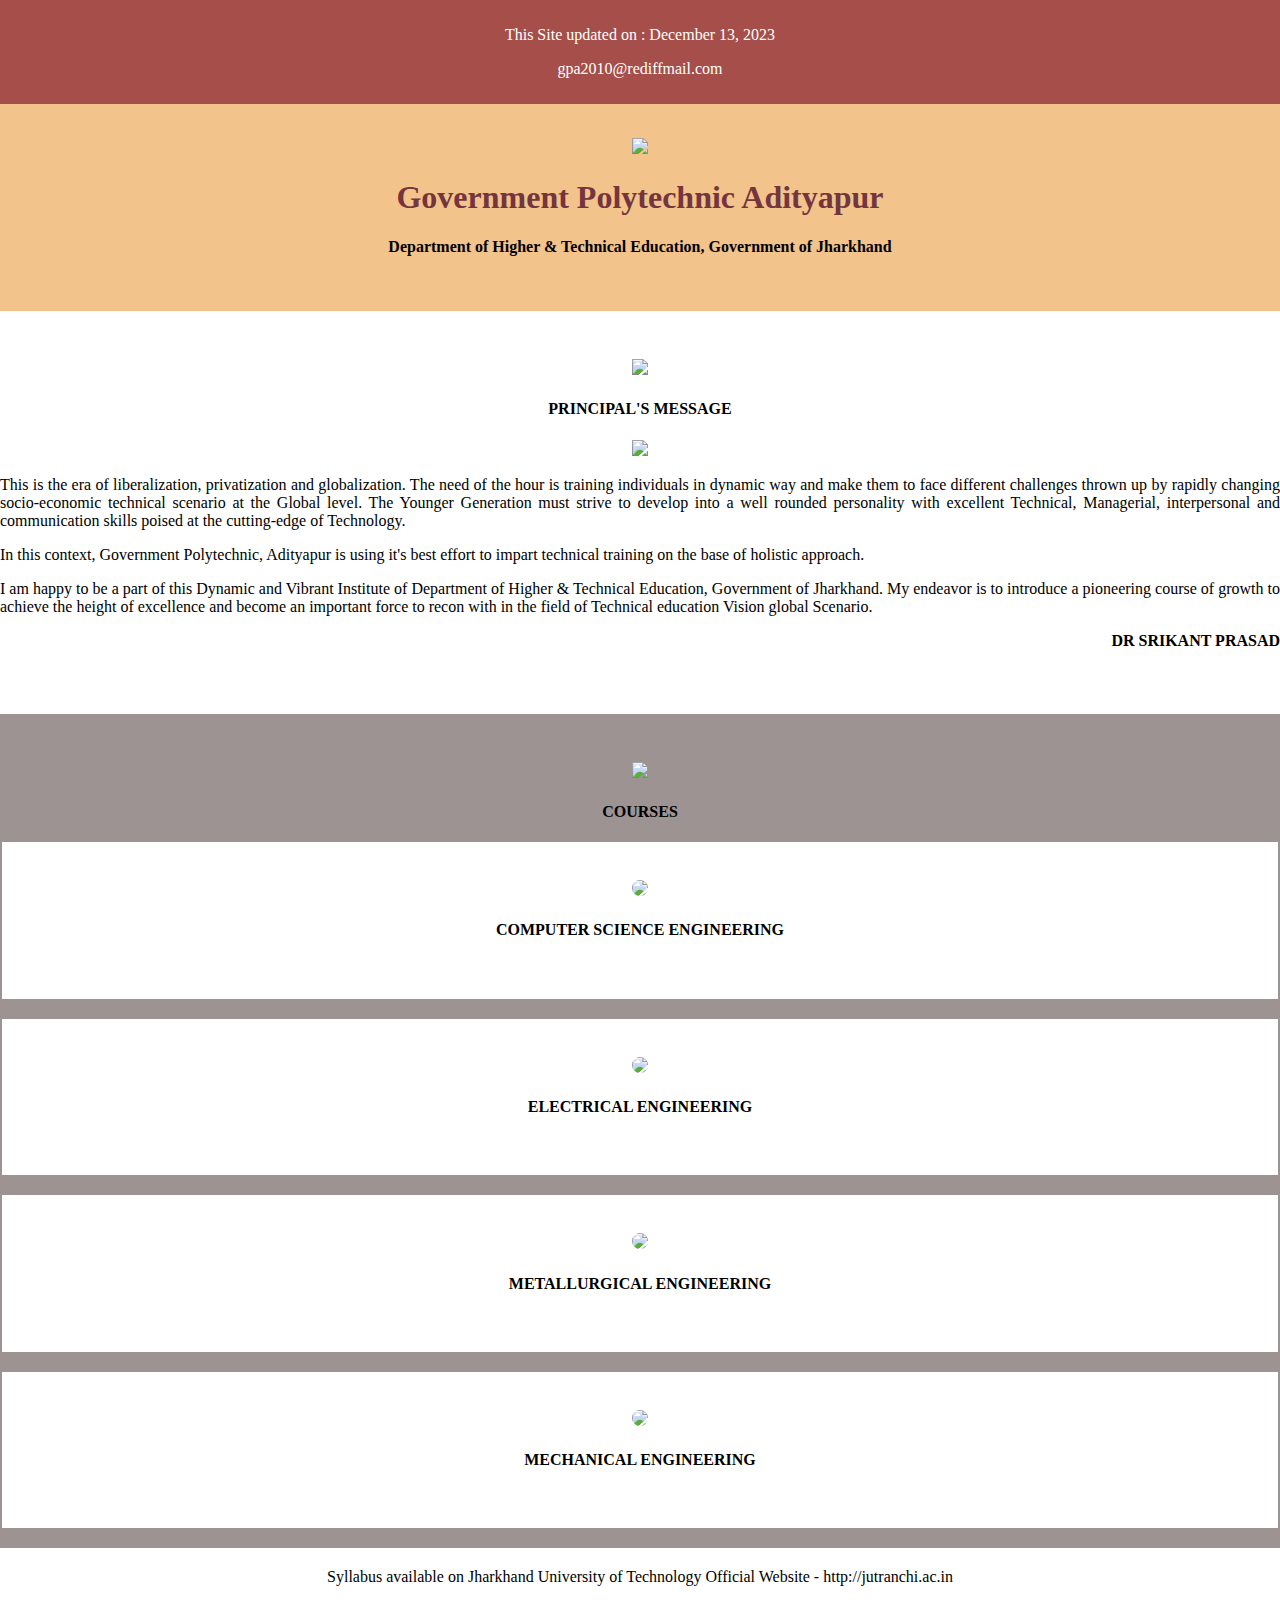
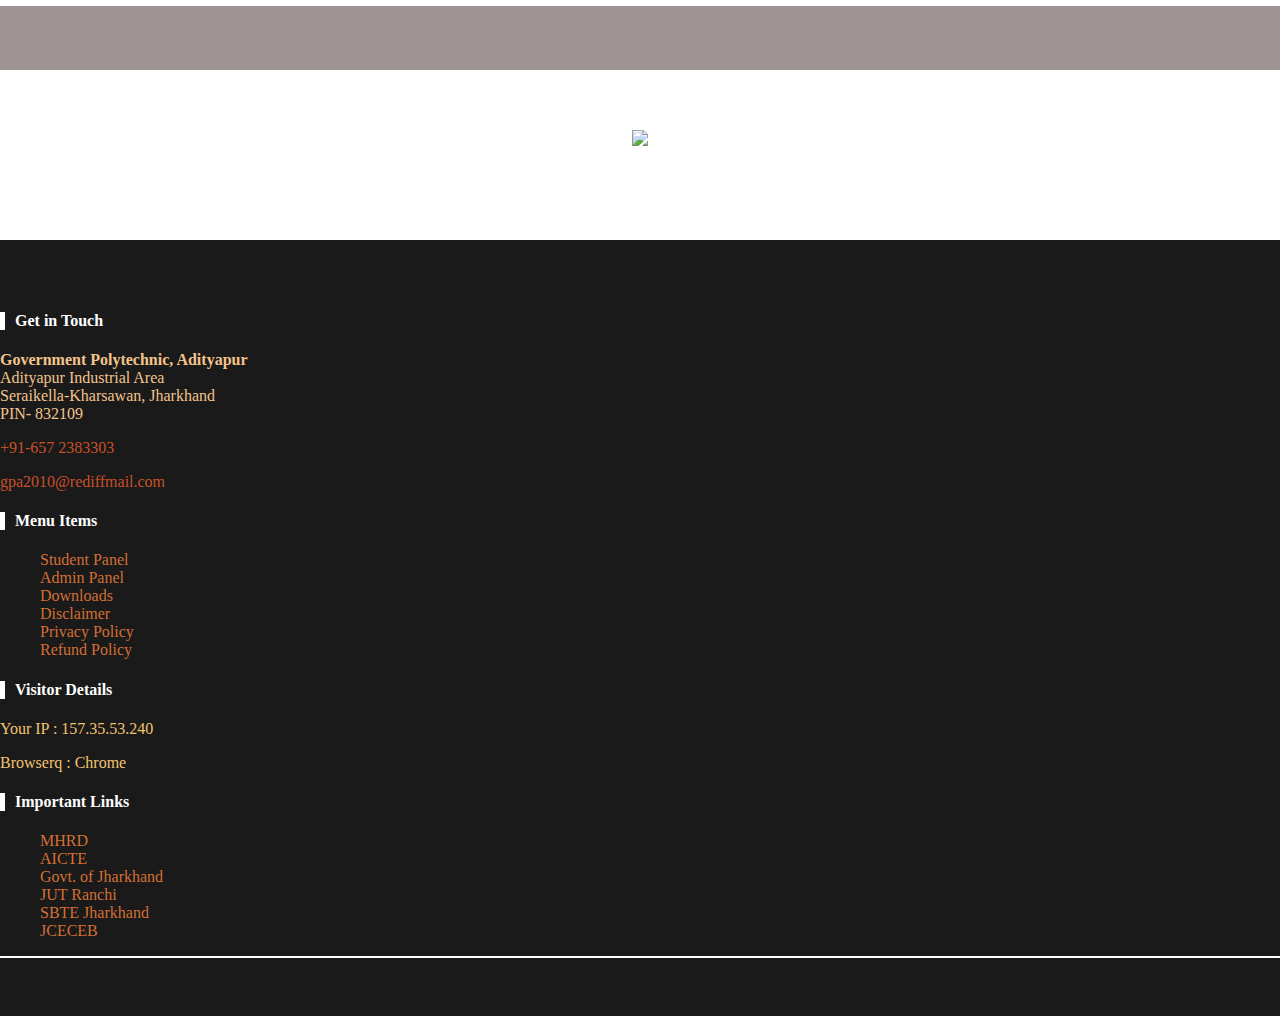
==== index.html @ 2594b0dd "done" ====
<!DOCTYPE html>
<html lang="en">
<head>
    <meta charset="UTF-8">
    <meta name="viewport" content="width=device-width, initial-scale=1.0">
    <title>GPADP</title>
    <link rel="stylesheet" href="https://cdn.jsdelivr.net/npm/bootstrap@4.6.2/dist/css/bootstrap.min.css" integrity="sha384-xOolHFLEh07PJGoPkLv1IbcEPTNtaed2xpHsD9ESMhqIYd0nLMwNLD69Npy4HI+N" crossorigin="anonymous">
    <link rel="stylesheet" href="style.css"/>
</head>
<body>
    <header class="toparea">
        <div class="container">
            <div class="row">
                <div class="col">
                    <p>This Site updated on : December 13, 2023</p>
                </div>
                <div class="col">
                    <p>gpa2010@rediffmail.com</p>
                </div>
            </div>
        </div>
    </header>
    <section class="logoarea">
        <div class="container">
            <div class="row">
                <div class="col-3">
                    <img src="https://gpadp.org.in/assets/images/jhlogo.png"/>
                </div>
                <div class="col-9">
                    <h1>Government Polytechnic Adityapur</h1>
                    <h4>Department of Higher & Technical Education, Government of Jharkhand</h4>
                </div>
            </div>
        </div>
    </section>
    <section>
        <div class="container">
            <div class="row">
                <div class="col"></div>
            </div>
        </div>
    </section>
    <section>
        <div class="container">
            <div class="row">
                <div class="col"></div>
            </div>
        </div>
    </section>
    <section class="parea">
        <div class="container">
            <div class="row">
                <div class="col">
                    <img src="https://gpadp.org.in/assets/images/left-arrow.png"/>
                    <h4>PRINCIPAL'S MESSAGE</h4>
                </div>
            </div>
            <div class="row">
                <div class="col-3">
                    <img src="https://gpadp.org.in/assets/sp.jpg"/>
                </div>
                <div class="col-9">
                    <p>This is the era of liberalization, privatization and globalization. The need of the hour is training individuals in dynamic way and make them to face different challenges thrown up by rapidly changing socio-economic technical scenario at the Global level. The Younger Generation must strive to develop into a well rounded personality with excellent Technical, Managerial, interpersonal and communication skills poised at the cutting-edge of Technology.</p>
                    <p>In this context, Government Polytechnic, Adityapur is using it's best effort to impart technical training on the base of holistic approach.</p>
                    <p>I am happy to be a part of this Dynamic and Vibrant Institute of Department of Higher & Technical Education, Government of Jharkhand. My endeavor is to introduce a pioneering course of growth to achieve the height of excellence and become an important force to recon with in the field of Technical education Vision global Scenario.</p>
                    <p><b> DR SRIKANT PRASAD</b></p>
                </div>
            </div>
        </div>
    </section>
    <section class="carea">
        <div class="container">
            <div class="row">
                <div class="col">
                    <img src="https://gpadp.org.in/assets/images/left-arrow.png"/>
                    <h4>COURSES</h4>
                </div>
            </div>
            <div class="row">
                <div class="col">
                    <div class="box">
                        <img src="https://gpadp.org.in/assets/images/cs.webp"/>
                        <h4>COMPUTER SCIENCE ENGINEERING</h4>
                    </div>
                </div>
                <div class="col">
                    <div class="box">
                        <img src="https://gpadp.org.in/assets/images/ele.webp"/>
                        <h4>ELECTRICAL ENGINEERING</h4>
                    </div>
                </div>
                <div class="col">
                    <div class="box">
                        <img src="https://gpadp.org.in/assets/images/meta.webp"/>
                        <h4>METALLURGICAL ENGINEERING</h4>
                    </div>
                </div>
                <div class="col">
                    <div class="box">
                        <img src="https://gpadp.org.in/assets/images/mech2.webp"/>
                        <h4>MECHANICAL ENGINEERING</h4>
                    </div>
                </div>
            </div>
            <div class="row">
                <div class="col">
                    <p>Syllabus available on Jharkhand University of Technology Official Website - http://jutranchi.ac.in</p>
                </div>
            </div>
        </div>
    </section>
    <section class="alumni">
        <div class="container">
            <div class="row">
                <div class="col">
                    <img src="https://www.gpadp.org.in/assets/alumni.png"/>
                </div>
            </div>
        </div>
    </section>
    <footer class="footerarea">
        <div class="container">
            <div class="row">
                <div class="col">
                    <h4>Get in Touch</h4>
                    <p>
                        <b>Government Polytechnic, Adityapur</b><br/>Adityapur Industrial Area<br/>Seraikella-Kharsawan, Jharkhand<br/>PIN- 832109
                    </p>
                    <p>  +91-657 2383303</p>
                    <p>  gpa2010@rediffmail.com</p>
                </div>
                <div class="col">
                    <h4>Menu Items</h4>
                    <ul>
                        <li> Student Panel</li>
                        <li> Admin Panel</li>
                        <li> Downloads</li>
                        <li> Disclaimer</li>
                        <li> Privacy Policy</li>
                        <li> Refund Policy</li>
                    </ul>
                </div>
                <div class="col">
                    <h4>Visitor Details</h4>
                    <div class="text">
                    <p>Your IP : 157.35.53.240</p>
                    <p>Browserq : Chrome</p>
                </div>
                </div>
                <div class="col">
                    <h4>Important Links</h4>
                    <ul>
                        <li> MHRD</li>
                        <li> AICTE</li>
                        <li> Govt. of Jharkhand</li>
                        <li> JUT Ranchi</li>
                        <li> SBTE Jharkhand</li>
                        <li> JCECEB</li>
                    </ul>
                </div>
            </div>
            <div class="row">
                <div class="col">
                    <hr color="white"/>
                </div>
            </div>
        </div>
    </footer>
    <script src="https://cdn.jsdelivr.net/npm/jquery@3.5.1/dist/jquery.slim.min.js" integrity="sha384-DfXdz2htPH0lsSSs5nCTpuj/zy4C+OGpamoFVy38MVBnE+IbbVYUew+OrCXaRkfj" crossorigin="anonymous"></script>
<script src="https://cdn.jsdelivr.net/npm/bootstrap@4.6.2/dist/js/bootstrap.bundle.min.js" integrity="sha384-Fy6S3B9q64WdZWQUiU+q4/2Lc9npb8tCaSX9FK7E8HnRr0Jz8D6OP9dO5Vg3Q9ct" crossorigin="anonymous"></script>
</body>
</html>
---- style.css ----
body{
    margin:0;
    padding:0;
    background:green;
}
.toparea{
    background:#A64E49;
    padding:10px 0;
    color:white;
    text-align:center;
}
.logoarea{
    padding:34px 0;
    color:#74353F;
    background:#F2C38B;
    text-align:center;
}
    .logoarea img{
        height:110px;
    }
    .logoarea h4{
        color:black;
    }
.parea{
    background:white;
    padding:48px 0px;
    text-align:center;
}
    .parea img:last-child{
        width:210px;
    }
    .parea p:last-child{
        text-align:right;
    }
    .parea p{
        text-align: justify;
    }

.carea{
    background:rgb(157, 147, 147);
    text-align:center;
    padding:48px 0;
}
    .box{
        background:white;
        padding:38px 10px;
        margin:20px 2px;
    }
    .box img{
        height:150px;
        transition:all 2s;
        border-radius:50%;
    }
    .box img:hover{
        transform: rotate(360deg);
        background:transparent;
    }
    .carea p{
        background:white;
        padding:20px 0;
    }
.alumni{
    background:white;
    background-image:url('graduation.jpg');
    background-size:1500px 310px;
    background-repeat: no-repeat;
    text-align:center;
    padding:60px 0 90px 0;
}
.footerarea{
    padding:50px 0px;
    background:#1A1A1A;
}
.footerarea h4{
    border-left:solid 5px white;
    padding:0 10px;
    color: white;
}
.footerarea p{
    color:#F2C38B;
}
.footerarea p:nth-child(3){
    color:#C85029;
}
.footerarea p:nth-child(4){
    color:#C85029;
}
.footerarea ul li{
    list-style-type: none;
    color:#D36F35;
}
.text p{
    color:#F2C36E;
}
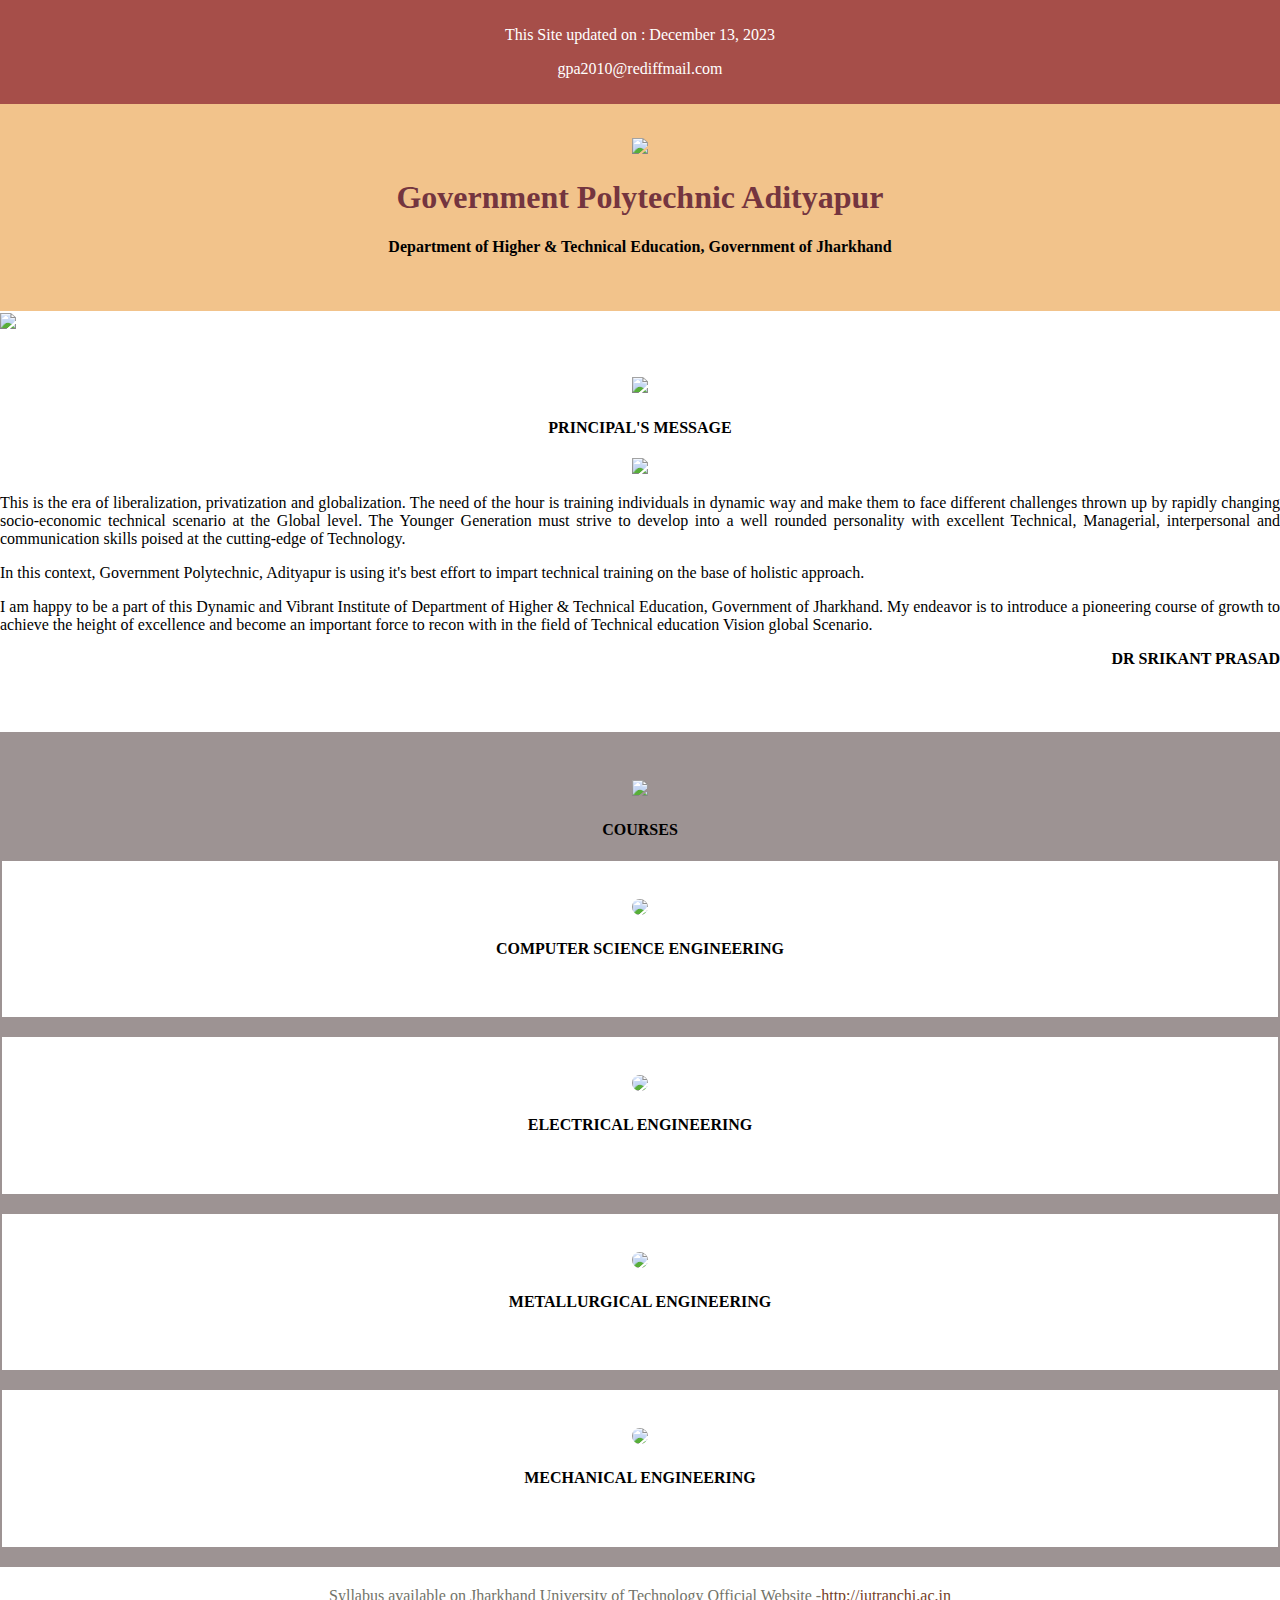
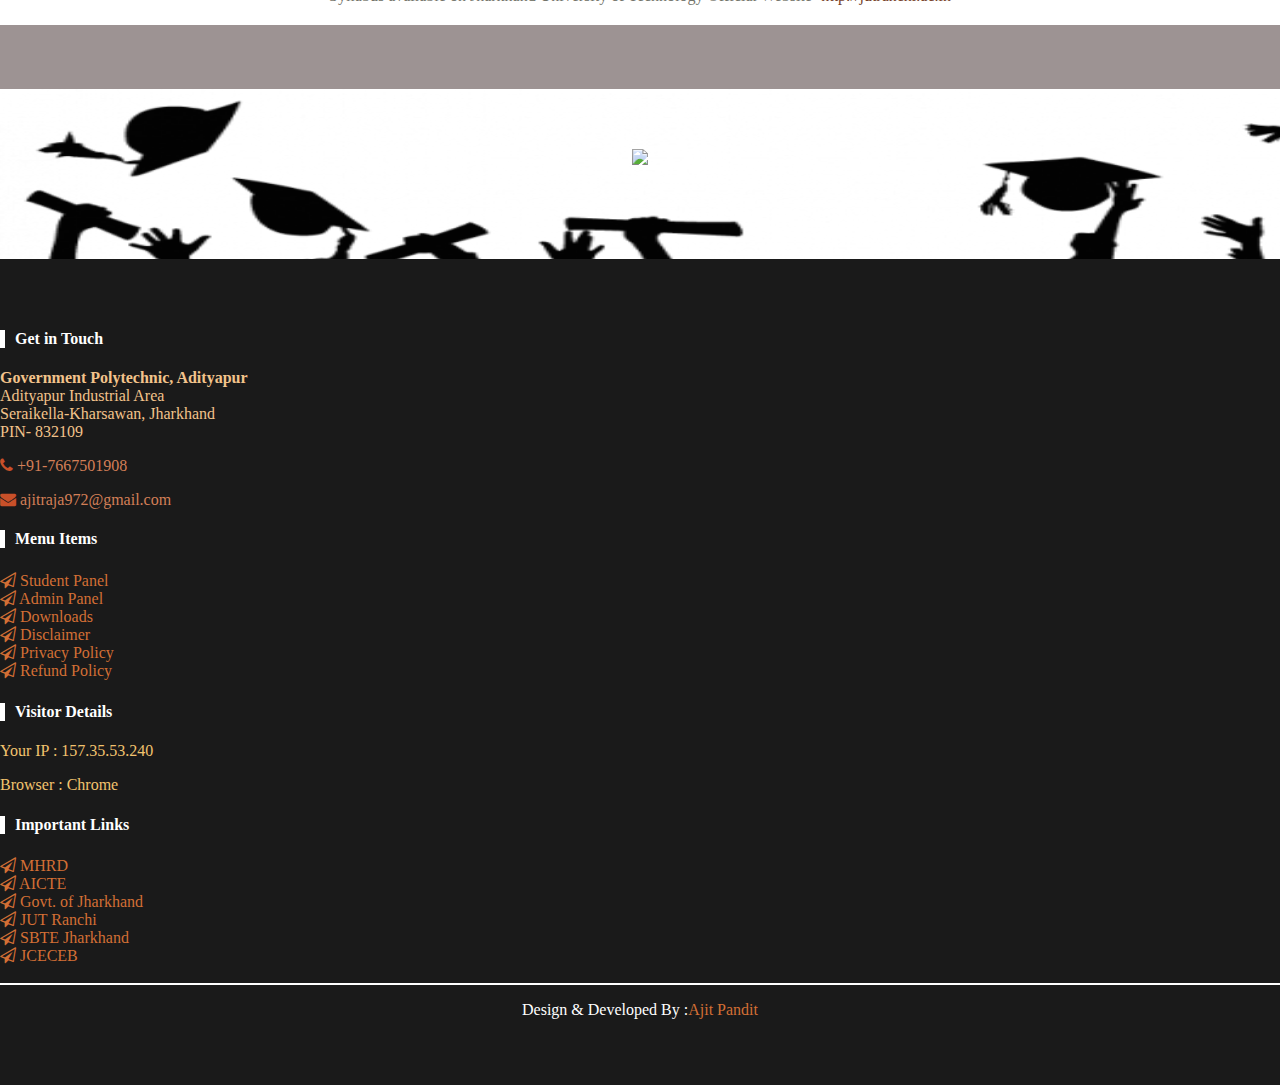
==== commit 344009c1: "done" ====
--- a/index.html
+++ b/index.html
@@ -6,6 +6,7 @@
     <title>GPADP</title>
     <link rel="stylesheet" href="https://cdn.jsdelivr.net/npm/bootstrap@4.6.2/dist/css/bootstrap.min.css" integrity="sha384-xOolHFLEh07PJGoPkLv1IbcEPTNtaed2xpHsD9ESMhqIYd0nLMwNLD69Npy4HI+N" crossorigin="anonymous">
     <link rel="stylesheet" href="style.css"/>
+    <link rel="stylesheet" href="https://cdnjs.cloudflare.com/ajax/libs/font-awesome/4.7.0/css/font-awesome.min.css">
 </head>
 <body>
     <header class="toparea">
@@ -20,6 +21,7 @@
             </div>
         </div>
     </header>
+    
     <section class="logoarea">
         <div class="container">
             <div class="row">
@@ -30,6 +32,13 @@
                     <h1>Government Polytechnic Adityapur</h1>
                     <h4>Department of Higher & Technical Education, Government of Jharkhand</h4>
                 </div>
+            </div>
+        </div>
+    </section>
+    <section class="gpa">
+        <div class="row">
+            <div class="col">
+                <img src="http://gpadp.org.in/img/gpadp2.webp">
             </div>
         </div>
     </section>
@@ -104,7 +113,7 @@
             </div>
             <div class="row">
                 <div class="col">
-                    <p>Syllabus available on Jharkhand University of Technology Official Website - http://jutranchi.ac.in</p>
+                    <p>Syllabus available on Jharkhand University of Technology Official Website -<a href="http://jutranchi.ac.in">http://jutranchi.ac.in</a> </p>
                 </div>
             </div>
         </div>
@@ -126,42 +135,45 @@
                     <p>
                         <b>Government Polytechnic, Adityapur</b><br/>Adityapur Industrial Area<br/>Seraikella-Kharsawan, Jharkhand<br/>PIN- 832109
                     </p>
-                    <p>  +91-657 2383303</p>
-                    <p>  gpa2010@rediffmail.com</p>
+                    <p><i class="fa fa-phone"></i><a href="tel:7667501908">  +91-7667501908</a></p>
+                    <p><i class="fa fa-envelope"></i><a href="mailto:ajitraja972@gmail.com">  ajitraja972@gmail.com</a></p>
                 </div>
                 <div class="col">
                     <h4>Menu Items</h4>
                     <ul>
-                        <li> Student Panel</li>
-                        <li> Admin Panel</li>
-                        <li> Downloads</li>
-                        <li> Disclaimer</li>
-                        <li> Privacy Policy</li>
-                        <li> Refund Policy</li>
+                        <li><i class="fa fa-paper-plane-o"></i> Student Panel</li>
+                        <li><i class="fa fa-paper-plane-o"></i> Admin Panel</li>
+                        <li><i class="fa fa-paper-plane-o"></i> Downloads</li>
+                        <li><i class="fa fa-paper-plane-o"></i> Disclaimer</li>
+                        <li><i class="fa fa-paper-plane-o"></i> Privacy Policy</li>
+                        <li><i class="fa fa-paper-plane-o"></i> Refund Policy</li>
                     </ul>
                 </div>
                 <div class="col">
                     <h4>Visitor Details</h4>
                     <div class="text">
                     <p>Your IP : 157.35.53.240</p>
-                    <p>Browserq : Chrome</p>
+                    <p>Browser : Chrome</p>
                 </div>
                 </div>
                 <div class="col">
                     <h4>Important Links</h4>
                     <ul>
-                        <li> MHRD</li>
-                        <li> AICTE</li>
-                        <li> Govt. of Jharkhand</li>
-                        <li> JUT Ranchi</li>
-                        <li> SBTE Jharkhand</li>
-                        <li> JCECEB</li>
+                        <li><i class="fa fa-paper-plane-o"></i> MHRD</li>
+                        <li><i class="fa fa-paper-plane-o"></i> AICTE</li>
+                        <li><i class="fa fa-paper-plane-o"></i> Govt. of Jharkhand</li>
+                        <li><i class="fa fa-paper-plane-o"></i> JUT Ranchi</li>
+                        <li><i class="fa fa-paper-plane-o"></i> SBTE Jharkhand</li>
+                        <li><i class="fa fa-paper-plane-o"></i> JCECEB</li>
                     </ul>
                 </div>
             </div>
             <div class="row">
                 <div class="col">
                     <hr color="white"/>
+                    <div class="text1">
+                    <p>Design & Developed By :<a href="Ajit Pandit">Ajit Pandit</a></p>
+                    </div>
                 </div>
             </div>
         </div>
--- a/style.css
+++ b/style.css
@@ -1,6 +1,6 @@
 body{
-    margin:0;
-    padding:0;
+    margin:0px;
+    padding:0px;
     background:green;
 }
 .toparea{
@@ -8,6 +8,14 @@
     padding:10px 0;
     color:white;
     text-align:center;
+}
+.gpa{
+    background:white;
+    vertical-align:middle;
+}
+.gpa img{
+    width:1500px;
+    vertical-align:middle;
 }
 .logoarea{
     padding:34px 0;
@@ -56,8 +64,13 @@
         background:transparent;
     }
     .carea p{
+        color:#727369;
+        padding:20px 0;
         background:white;
-        padding:20px 0;
+    }
+    .carea p a{
+        text-decoration:none;
+        color:#754027;
     }
 .alumni{
     background:white;
@@ -69,7 +82,8 @@
 }
 .footerarea{
     padding:50px 0px;
-    background:#1A1A1A;
+    background: #1a1a1a;
+ 
 }
 .footerarea h4{
     border-left:solid 5px white;
@@ -79,16 +93,32 @@
 .footerarea p{
     color:#F2C38B;
 }
+.footerarea p a{
+    color:#D37F57;
+    text-decoration:none;
+}
+.footerarea p a:hover{
+    color:#F2C38B;
+}
 .footerarea p:nth-child(3){
     color:#C85029;
 }
 .footerarea p:nth-child(4){
     color:#C85029;
 }
-.footerarea ul li{
+.footerarea ul{
     list-style-type: none;
     color:#D36F35;
+    padding:2px 0;
 }
 .text p{
     color:#F2C36E;
+}
+.text1 p{
+    text-align:center;
+    color:white;
+}
+.text1 p a{
+    text-decoration:none;
+    color:#D36F35;
 }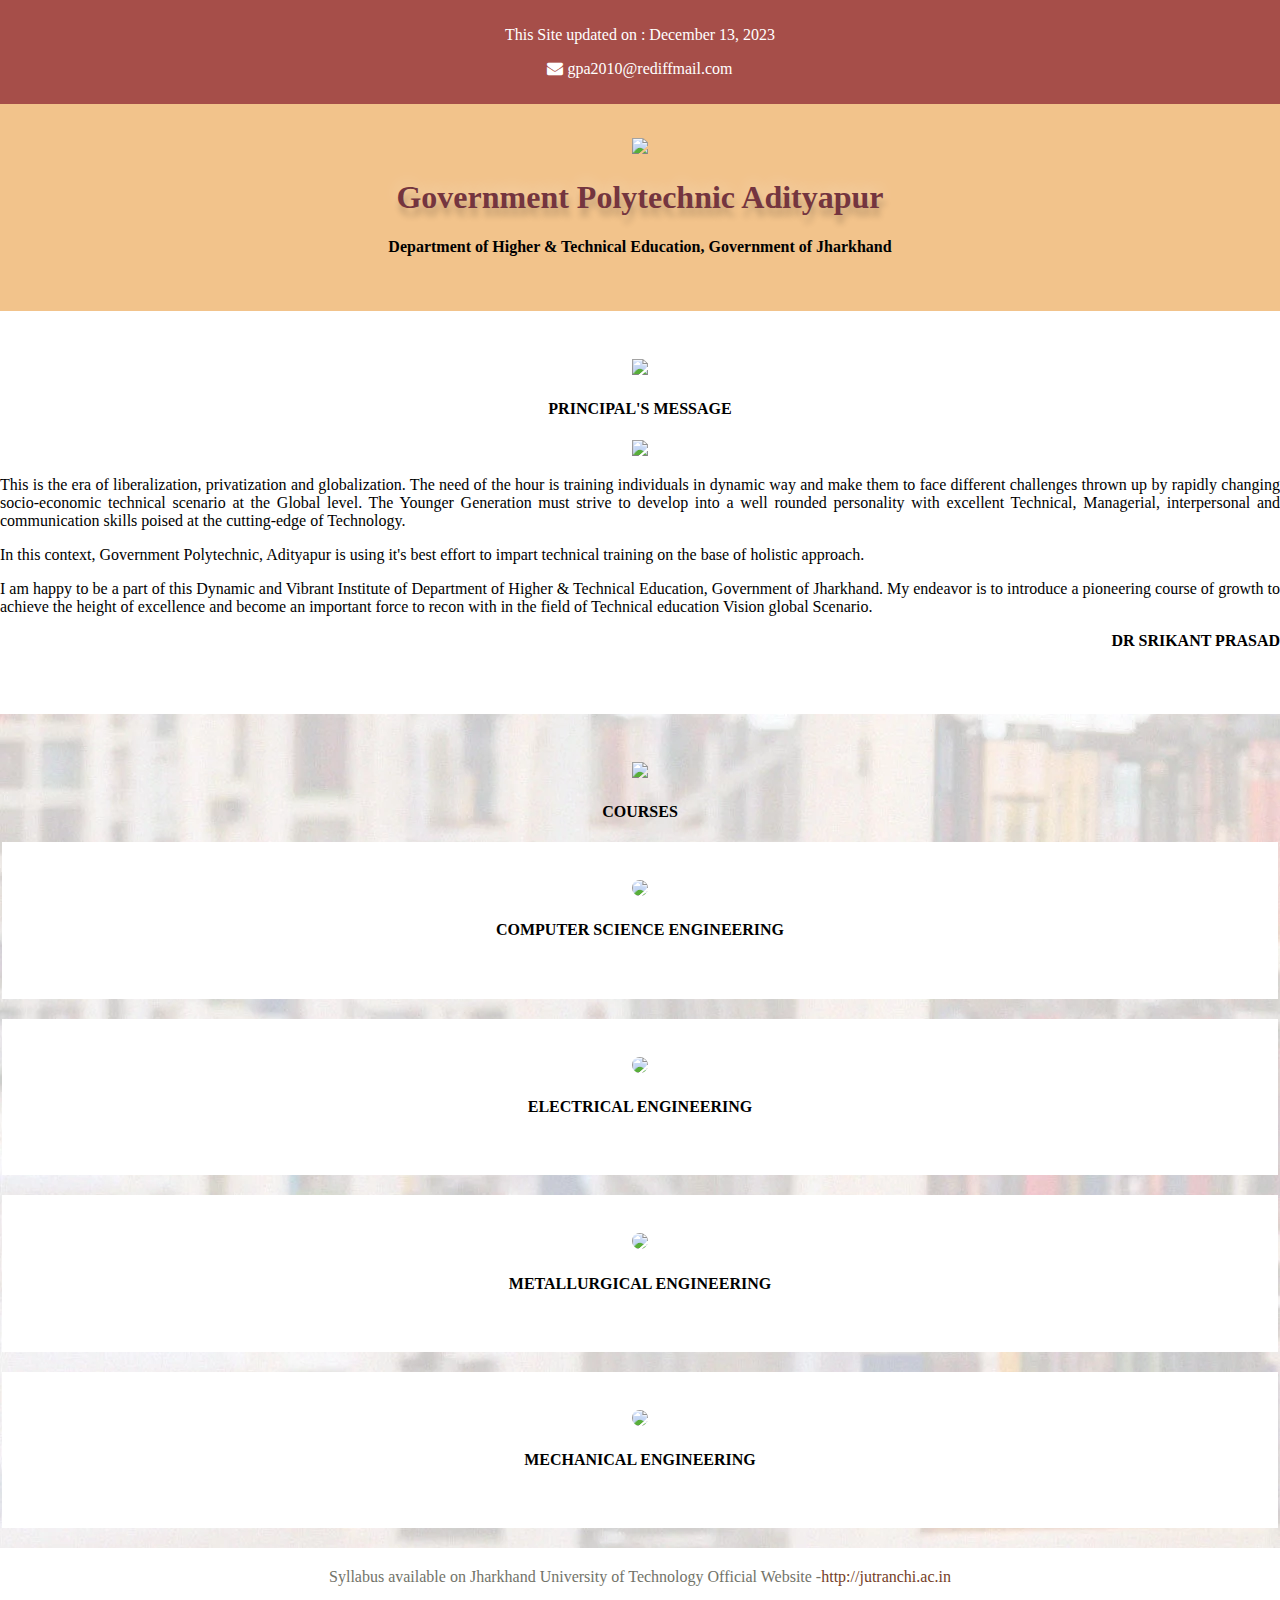
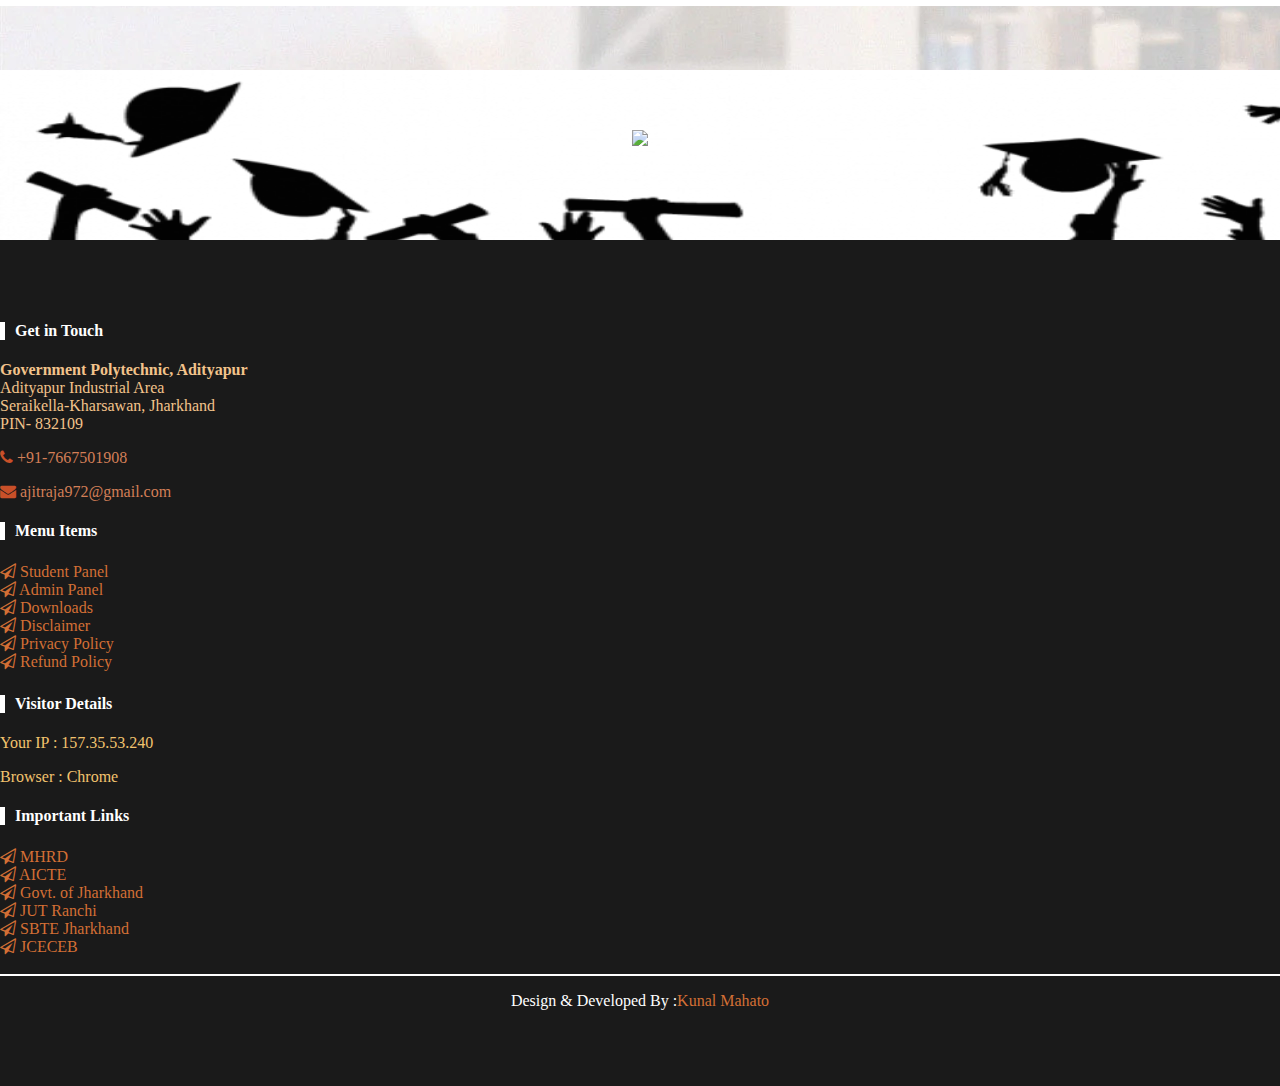
==== commit ae51ddcc: "done" ====
--- a/index.html
+++ b/index.html
@@ -16,7 +16,7 @@
                     <p>This Site updated on : December 13, 2023</p>
                 </div>
                 <div class="col">
-                    <p>gpa2010@rediffmail.com</p>
+                    <p><i class="fa fa-envelope"></i><a href="#">  gpa2010@rediffmail.com</a></p>
                 </div>
             </div>
         </div>
@@ -25,23 +25,17 @@
     <section class="logoarea">
         <div class="container">
             <div class="row">
-                <div class="col-3">
+                <div class="col-2">
                     <img src="https://gpadp.org.in/assets/images/jhlogo.png"/>
                 </div>
-                <div class="col-9">
+                <div class="col-10">
                     <h1>Government Polytechnic Adityapur</h1>
                     <h4>Department of Higher & Technical Education, Government of Jharkhand</h4>
                 </div>
             </div>
         </div>
     </section>
-    <section class="gpa">
-        <div class="row">
-            <div class="col">
-                <img src="http://gpadp.org.in/img/gpadp2.webp">
-            </div>
-        </div>
-    </section>
+    
     <section>
         <div class="container">
             <div class="row">
@@ -141,12 +135,12 @@
                 <div class="col">
                     <h4>Menu Items</h4>
                     <ul>
-                        <li><i class="fa fa-paper-plane-o"></i> Student Panel</li>
-                        <li><i class="fa fa-paper-plane-o"></i> Admin Panel</li>
-                        <li><i class="fa fa-paper-plane-o"></i> Downloads</li>
-                        <li><i class="fa fa-paper-plane-o"></i> Disclaimer</li>
-                        <li><i class="fa fa-paper-plane-o"></i> Privacy Policy</li>
-                        <li><i class="fa fa-paper-plane-o"></i> Refund Policy</li>
+                        <li><i class="fa fa-paper-plane-o"></i><a href="#"> Student Panel</a></li>
+                        <li><i class="fa fa-paper-plane-o"></i><a href="#"> Admin Panel</a></li>
+                        <li><i class="fa fa-paper-plane-o"></i><a href="#"> Downloads</a></li>
+                        <li><i class="fa fa-paper-plane-o"></i><a href="#"> Disclaimer</a></li>
+                        <li><i class="fa fa-paper-plane-o"></i><a href="#"> Privacy Policy</a></li>
+                        <li><i class="fa fa-paper-plane-o"></i><a href="#"> Refund Policy</a></li>
                     </ul>
                 </div>
                 <div class="col">
@@ -158,13 +152,13 @@
                 </div>
                 <div class="col">
                     <h4>Important Links</h4>
-                    <ul>
-                        <li><i class="fa fa-paper-plane-o"></i> MHRD</li>
-                        <li><i class="fa fa-paper-plane-o"></i> AICTE</li>
-                        <li><i class="fa fa-paper-plane-o"></i> Govt. of Jharkhand</li>
-                        <li><i class="fa fa-paper-plane-o"></i> JUT Ranchi</li>
-                        <li><i class="fa fa-paper-plane-o"></i> SBTE Jharkhand</li>
-                        <li><i class="fa fa-paper-plane-o"></i> JCECEB</li>
+                    <ul></a>
+                        <li><i class="fa fa-paper-plane-o"></i><a href="#"> MHRD</a></li>
+                        <li><i class="fa fa-paper-plane-o"></i><a href="#"> AICTE</a></li>
+                        <li><i class="fa fa-paper-plane-o"></i><a href="#"> Govt. of Jharkhand</a></li>
+                        <li><i class="fa fa-paper-plane-o"></i><a href="#"> JUT Ranchi</a></li>
+                        <li><i class="fa fa-paper-plane-o"></i><a href="#"> SBTE Jharkhand</a></li>
+                        <li><i class="fa fa-paper-plane-o"></i><a href="#"> JCECEB</a></li>
                     </ul>
                 </div>
             </div>
@@ -172,7 +166,7 @@
                 <div class="col">
                     <hr color="white"/>
                     <div class="text1">
-                    <p>Design & Developed By :<a href="Ajit Pandit">Ajit Pandit</a></p>
+                    <p>Design & Developed By :<a href="Kunal Mahato">Kunal Mahato</a></p>
                     </div>
                 </div>
             </div>
--- a/style.css
+++ b/style.css
@@ -1,7 +1,8 @@
 body{
     margin:0px;
     padding:0px;
-    background:green;
+    background-image:url('background.webp');
+  
 }
 .toparea{
     background:#A64E49;
@@ -9,13 +10,9 @@
     color:white;
     text-align:center;
 }
-.gpa{
-    background:white;
-    vertical-align:middle;
-}
-.gpa img{
-    width:1500px;
-    vertical-align:middle;
+.toparea p a{
+    text-decoration:none;
+    color:white;
 }
 .logoarea{
     padding:34px 0;
@@ -28,6 +25,9 @@
     }
     .logoarea h4{
         color:black;
+    }
+    .logoarea h1{
+        text-shadow: 2px 8px 6px #0003, 0 -5px 16px #ffffff4d;
     }
 .parea{
     background:white;
@@ -45,7 +45,7 @@
     }
 
 .carea{
-    background:rgb(157, 147, 147);
+    background:rgb(157, 147, 147,transparent);
     text-align:center;
     padding:48px 0;
 }
@@ -81,7 +81,7 @@
     padding:60px 0 90px 0;
 }
 .footerarea{
-    padding:50px 0px;
+    padding:60px 0px;
     background: #1a1a1a;
  
 }
@@ -111,6 +111,10 @@
     color:#D36F35;
     padding:2px 0;
 }
+.footerarea ul li a{
+    color:#D36F35;
+    text-decoration:none;
+}
 .text p{
     color:#F2C36E;
 }
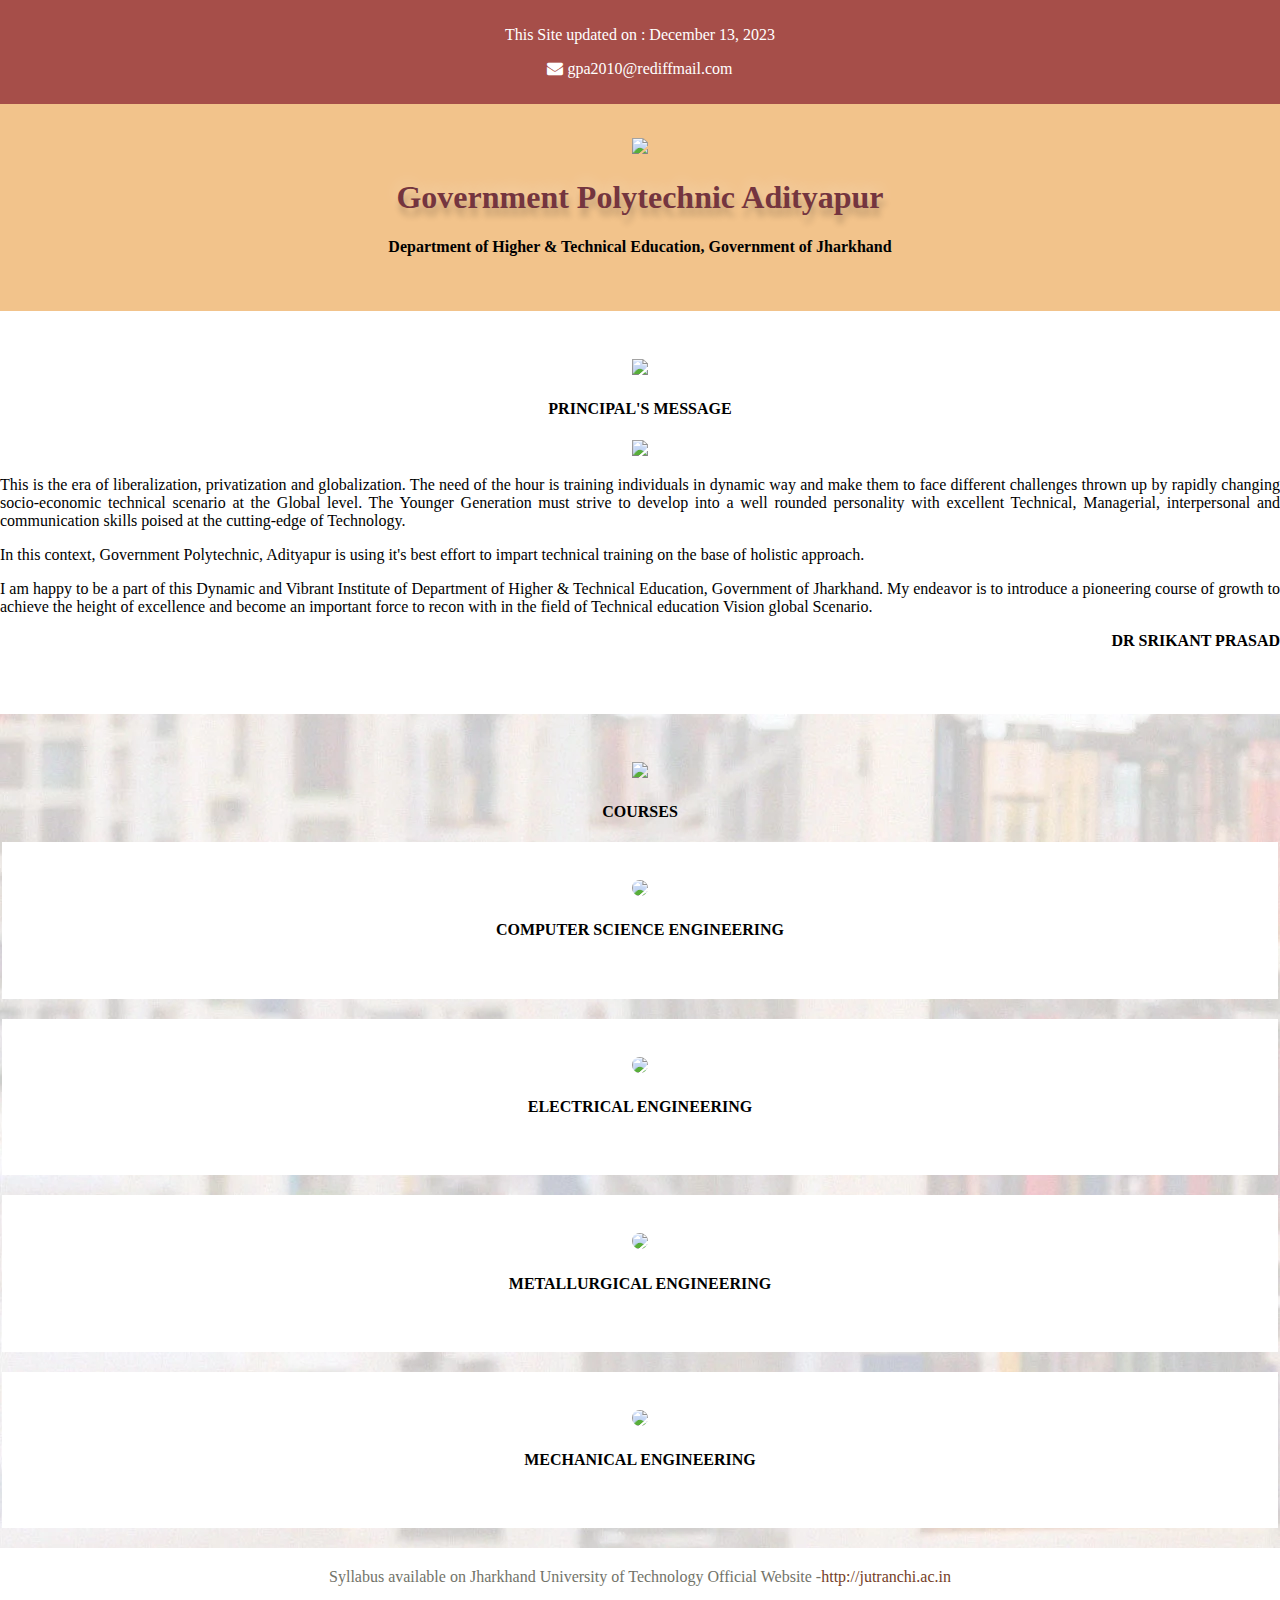
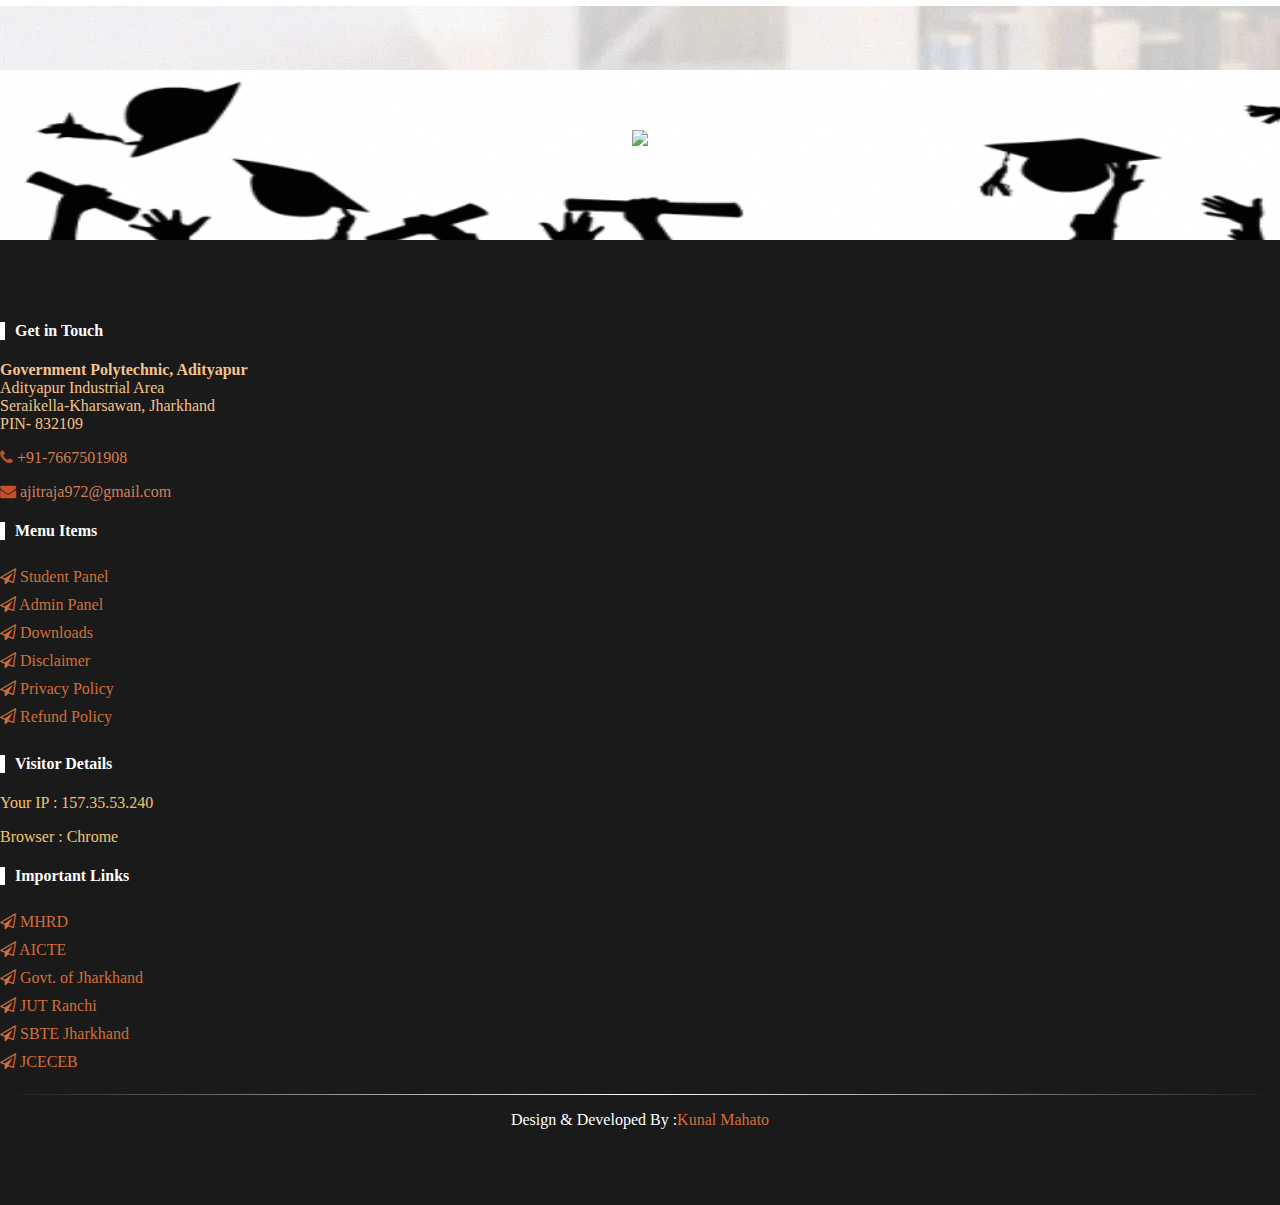
==== commit 3e3e2560: "done" ====
--- a/index.html
+++ b/index.html
@@ -164,7 +164,9 @@
             </div>
             <div class="row">
                 <div class="col">
-                    <hr color="white"/>
+                    <div class="pass">
+                        
+                    </div>
                     <div class="text1">
                     <p>Design & Developed By :<a href="Kunal Mahato">Kunal Mahato</a></p>
                     </div>
--- a/style.css
+++ b/style.css
@@ -83,6 +83,7 @@
 .footerarea{
     padding:60px 0px;
     background: #1a1a1a;
+   
  
 }
 .footerarea h4{
@@ -110,10 +111,19 @@
     list-style-type: none;
     color:#D36F35;
     padding:2px 0;
+
 }
 .footerarea ul li a{
     color:#D36F35;
     text-decoration:none;
+}
+.footerarea ul li{
+    transition:all 2s;
+    padding:5px 0;
+}
+.footerarea ul li:hover{
+    transform:translatex(5px);
+    
 }
 .text p{
     color:#F2C36E;
@@ -125,4 +135,9 @@
 .text1 p a{
     text-decoration:none;
     color:#D36F35;
+}
+.pass{
+    height:1px;
+    width:100%;
+    background-image:linear-gradient(to left,transparent,white,transparent);
 }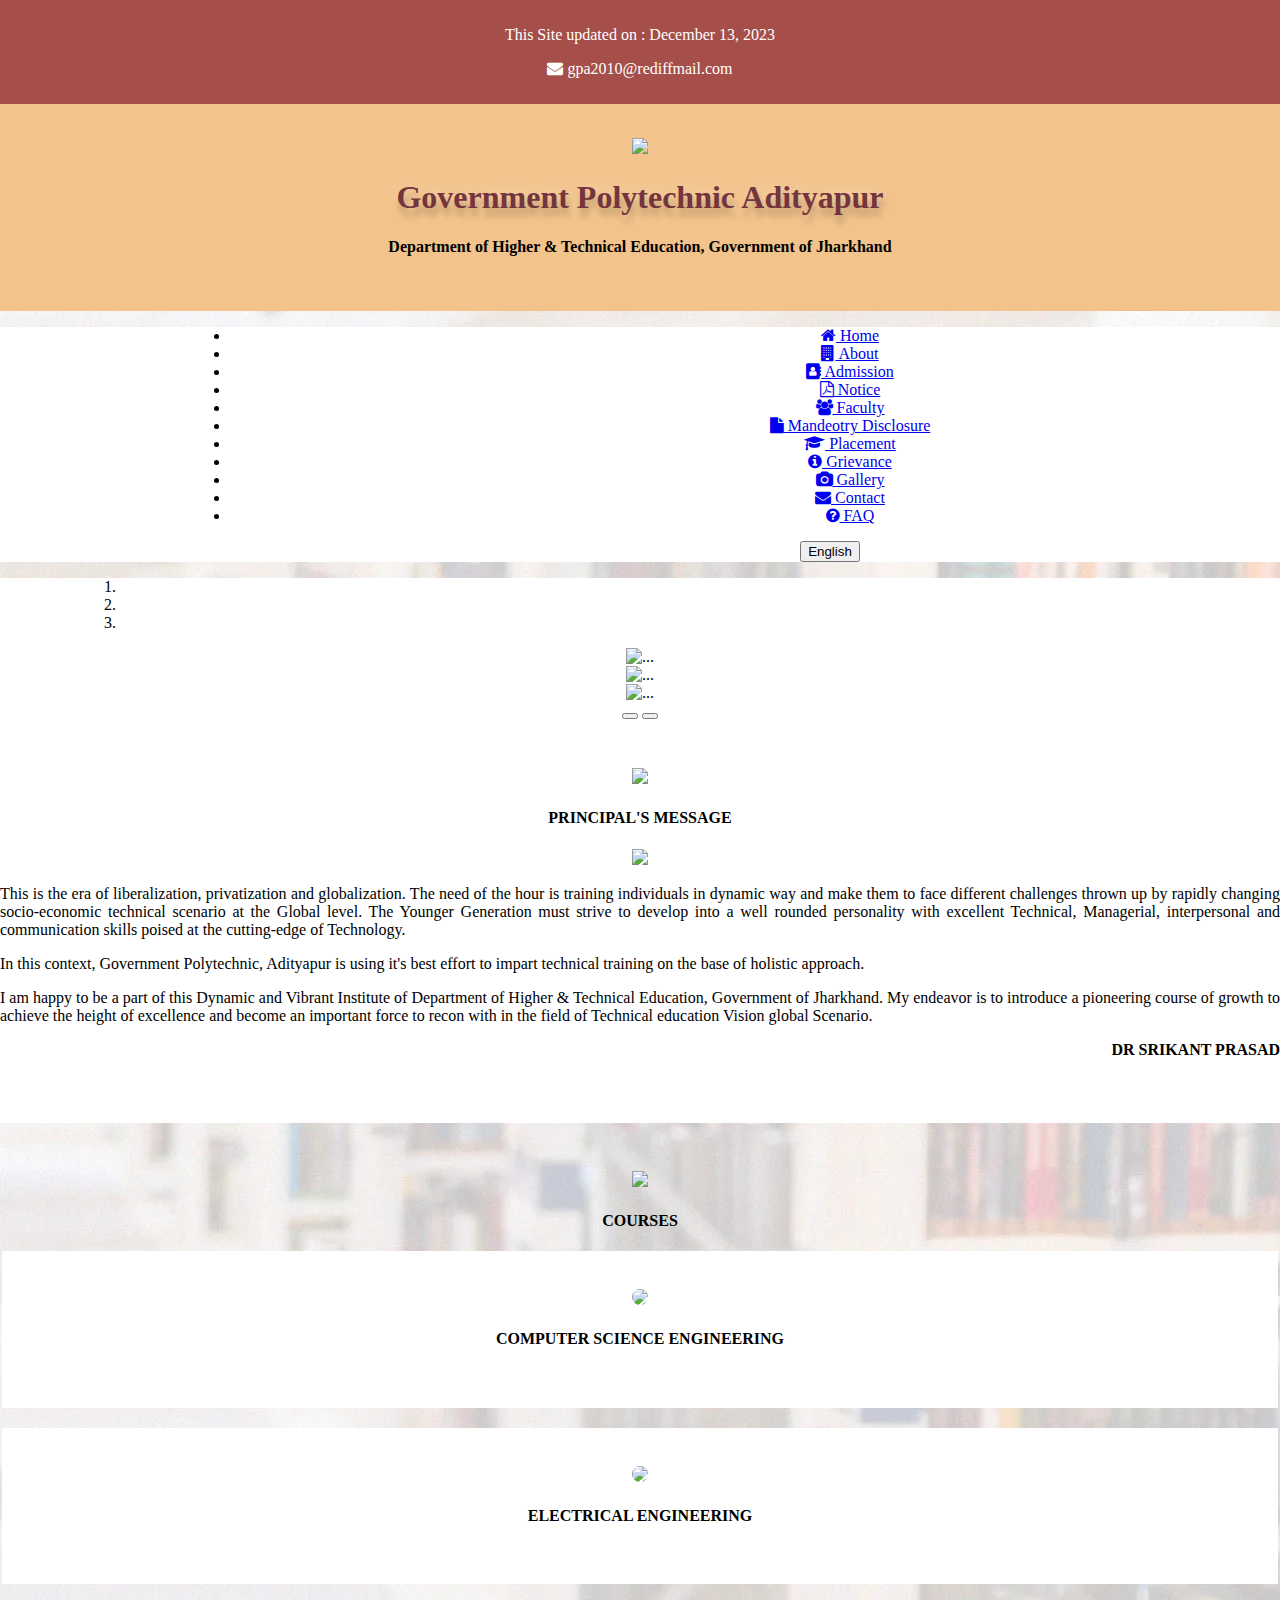
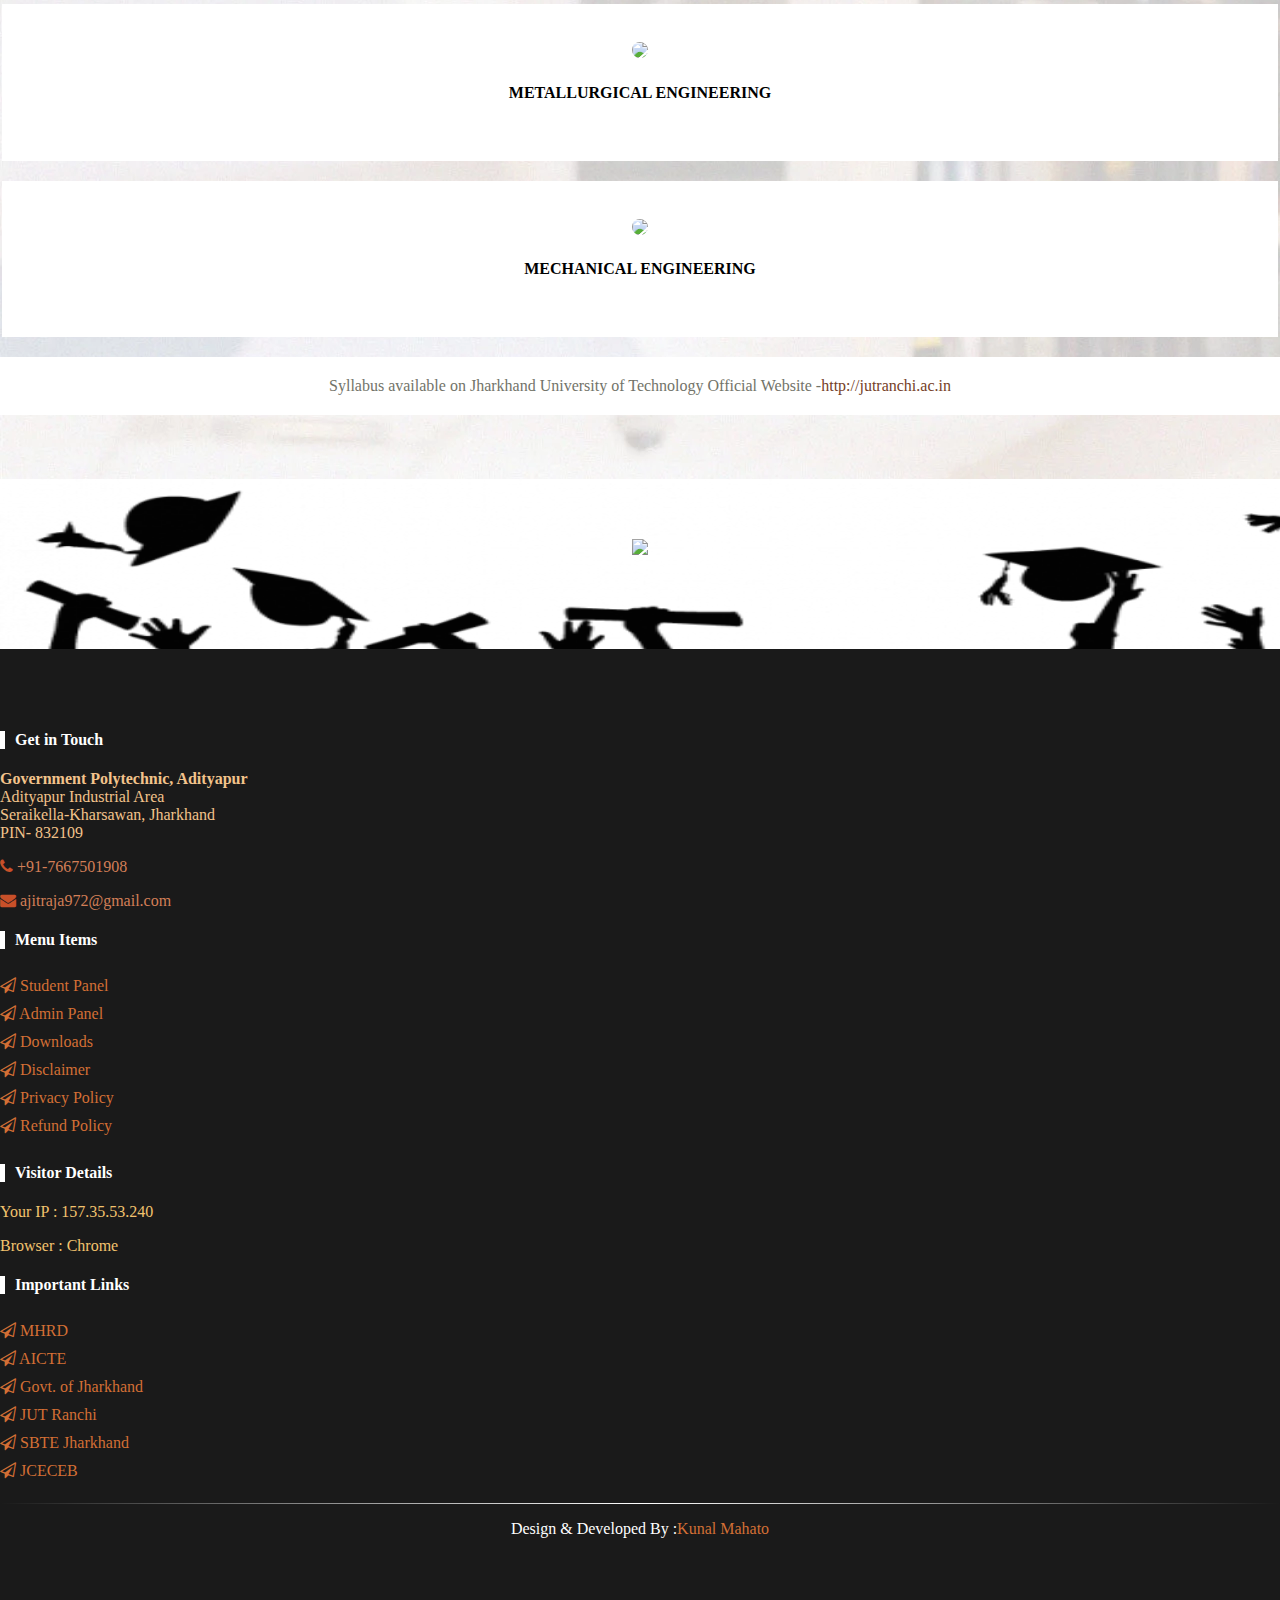
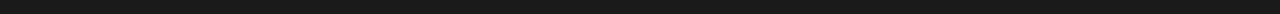
==== commit f81764b8: "done" ====
--- a/index.html
+++ b/index.html
@@ -36,17 +36,90 @@
         </div>
     </section>
     
-    <section>
-        <div class="container">
-            <div class="row">
-                <div class="col"></div>
-            </div>
-        </div>
-    </section>
-    <section>
-        <div class="container">
-            <div class="row">
-                <div class="col"></div>
+    <section class="p1">
+        <div class="container-fluid">
+            <div class="row">
+                <div class="col">
+                    <nav class="navbar navbar-expand-lg navbar-light bg-light">
+                        <div class="collapse navbar-collapse" id="navbarSupportedContent">
+                          <ul class="navbar-nav mr-auto">
+                            <li class="nav-item active">
+                              <a class="nav-link" href="#"><i class="fa fa-home"></i> Home </a>
+                            </li>
+                            <li class="nav-item">
+                              <a class="nav-link" href="#"><i class="fa fa-building"></i> About</a>
+                            </li>
+                            <li class="nav-item">
+                                <a class="nav-link" href="#"><i class="fa fa-address-book"></i> Admission</a>
+                              </li>
+                              <li class="nav-item">
+                                <a class="nav-link" href="#"><i class="fa fa-file-pdf-o"></i> Notice</a>
+                              </li>
+                              <li class="nav-item">
+                                <a class="nav-link" href="#"><i class="fa fa-users"></i> Faculty</a>
+                              </li>
+                              <li class="nav-item">
+                                <a class="nav-link" href="#"><i class="fa fa-file"></i> Mandeotry Disclosure</a>
+                              </li>
+                              <li class="nav-item">
+                                <a class="nav-link" href="#"><i class="fa fa-graduation-cap"></i> Placement</a>
+                              </li>
+                              <li class="nav-item">
+                                <a class="nav-link" href="#"><i class="fa fa-info-circle"></i> Grievance</a>
+                              </li>
+                              <li class="nav-item">
+                                <a class="nav-link" href="#"><i class="fa fa-camera"></i> Gallery</a>
+                              </li>  
+                              <li class="nav-item">
+                                <a class="nav-link" href="#"><i class="fa fa-envelope"></i> Contact</a>
+                              </li>
+                              <li class="nav-item">
+                                <a class="nav-link" href="#"><i class="fa fa-question-circle"></i> FAQ</a>
+                              </li>
+                            </li>
+                            
+                          </ul>
+                          <form class="form-inline my-2 my-lg-0">
+                         
+                            <button class="btn btn-outline-success my-2 my-sm-0" type="submit">English</button>
+                          </form>
+                        </div>
+                      </nav>
+                </div>
+            </div>
+        </div>
+    </section>
+    <section class="pass">
+        <div class="container-fluid">
+            <div class="row">
+                <div class="col">
+                    <div id="carouselExampleIndicators" class="carousel slide" data-ride="carousel">
+                        <ol class="carousel-indicators">
+                          <li data-target="#carouselExampleIndicators" data-slide-to="0" class="active"></li>
+                          <li data-target="#carouselExampleIndicators" data-slide-to="1"></li>
+                          <li data-target="#carouselExampleIndicators" data-slide-to="2"></li>
+                        </ol>
+                        <div class="carousel-inner">
+                          <div class="carousel-item active">
+                            <img src="http://gpadp.org.in/img/gpadp1.webp" class="d-block w-100" alt="...">
+                          </div>
+                          <div class="carousel-item">
+                            <img src="http://gpadp.org.in/img/id_2023.webp" class="d-block w-100" alt="...">
+                          </div>
+                          <div class="carousel-item">
+                            <img src="http://gpadp.org.in/img/ew_2023.webp" class="d-block w-100" alt="...">
+                          </div>
+                        </div>
+                        <button class="carousel-control-prev" type="button" data-target="#carouselExampleIndicators" data-slide="prev">
+                          <span class="carousel-control-prev-icon" aria-hidden="true"></span>
+                          <span class="sr-only">Previous</span>
+                        </button>
+                        <button class="carousel-control-next" type="button" data-target="#carouselExampleIndicators" data-slide="next">
+                          <span class="carousel-control-next-icon" aria-hidden="true"></span>
+                          <span class="sr-only">Next</span>
+                        </button>
+                      </div>
+                </div>
             </div>
         </div>
     </section>
@@ -164,7 +237,7 @@
             </div>
             <div class="row">
                 <div class="col">
-                    <div class="pass">
+                    <div class="pass1">
                         
                     </div>
                     <div class="text1">
--- a/style.css
+++ b/style.css
@@ -136,8 +136,19 @@
     text-decoration:none;
     color:#D36F35;
 }
-.pass{
+.pass1{
     height:1px;
     width:100%;
     background-image:linear-gradient(to left,transparent,white,transparent);
+}
+.pass{
+    background:white;
+    text-align: center;
+    padding:0 80px;
+}
+.p1{
+    background:white;
+    width:100%;
+    text-align: center;
+    padding-left:190px ;
 }